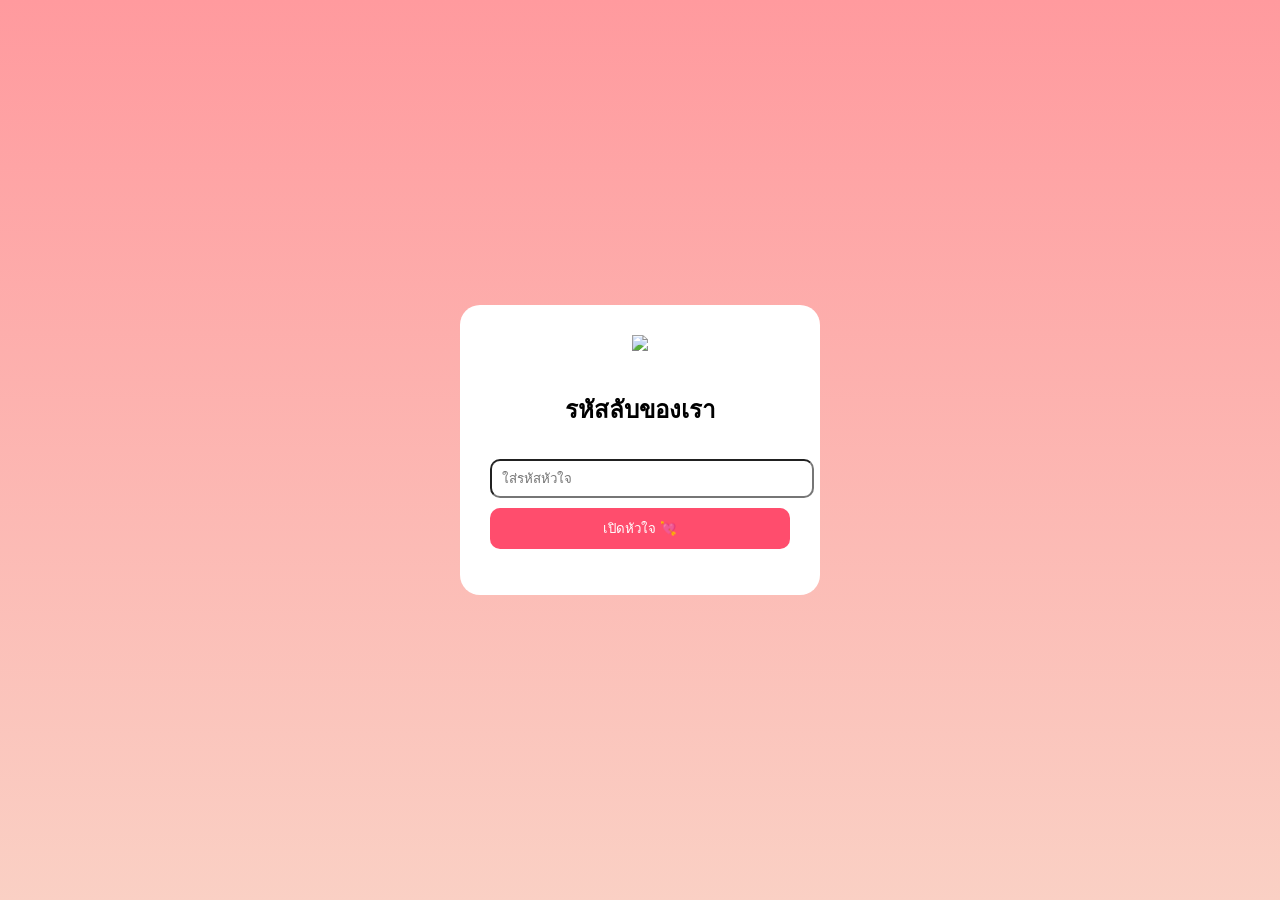
==== index.html @ 199f605b "Add files via upload" ====
<!DOCTYPE html>
<html lang="th">
<head>
  <meta charset="UTF-8">
  <title>Secret Love 💖</title>
  <link rel="stylesheet" href="style.css">
</head>
<body class="center pink">

  <div class="card">
    <img src="img/lock.png" class="icon">
    <h2>รหัสลับของเรา</h2>
    <input type="password" id="password" placeholder="ใส่รหัสหัวใจ">
    <button onclick="checkPassword()">เปิดหัวใจ 💘</button>
    <p id="error"></p>
  </div>

<script src="script.js"></script>
</body>
</html>
---- style.css ----
body {
  margin: 0;
  font-family: sans-serif;
}

.pink {
  background: linear-gradient(#ff9a9e, #fad0c4);
  min-height: 100vh;
}

.center {
  display: flex;
  justify-content: center;
  align-items: center;
  flex-direction: column;
}

.card {
  background: white;
  padding: 30px;
  border-radius: 20px;
  text-align: center;
  width: 300px;
}

.icon {
  width: 100px;
  margin-bottom: 15px;
}

.envelope {
  cursor: pointer;
}

input, button {
  width: 100%;
  padding: 10px;
  margin-top: 10px;
  border-radius: 10px;
}

button {
  background: #ff4d6d;
  color: white;
  border: none;
}

.popup {
  display: none;
  background: white;
  padding: 20px;
  border-radius: 15px;
  width: 280px;
  margin-top: 20px;
}

.gallery {
  display: flex;
  justify-content: center;
  gap: 15px;
}

.gallery img {
  width: 150px;
  border-radius: 15px;
}

.title {
  text-align: center;
  color: white;
  margin: 20px;
}

.name {
  margin-top: 15px;
  font-weight: bold;
}
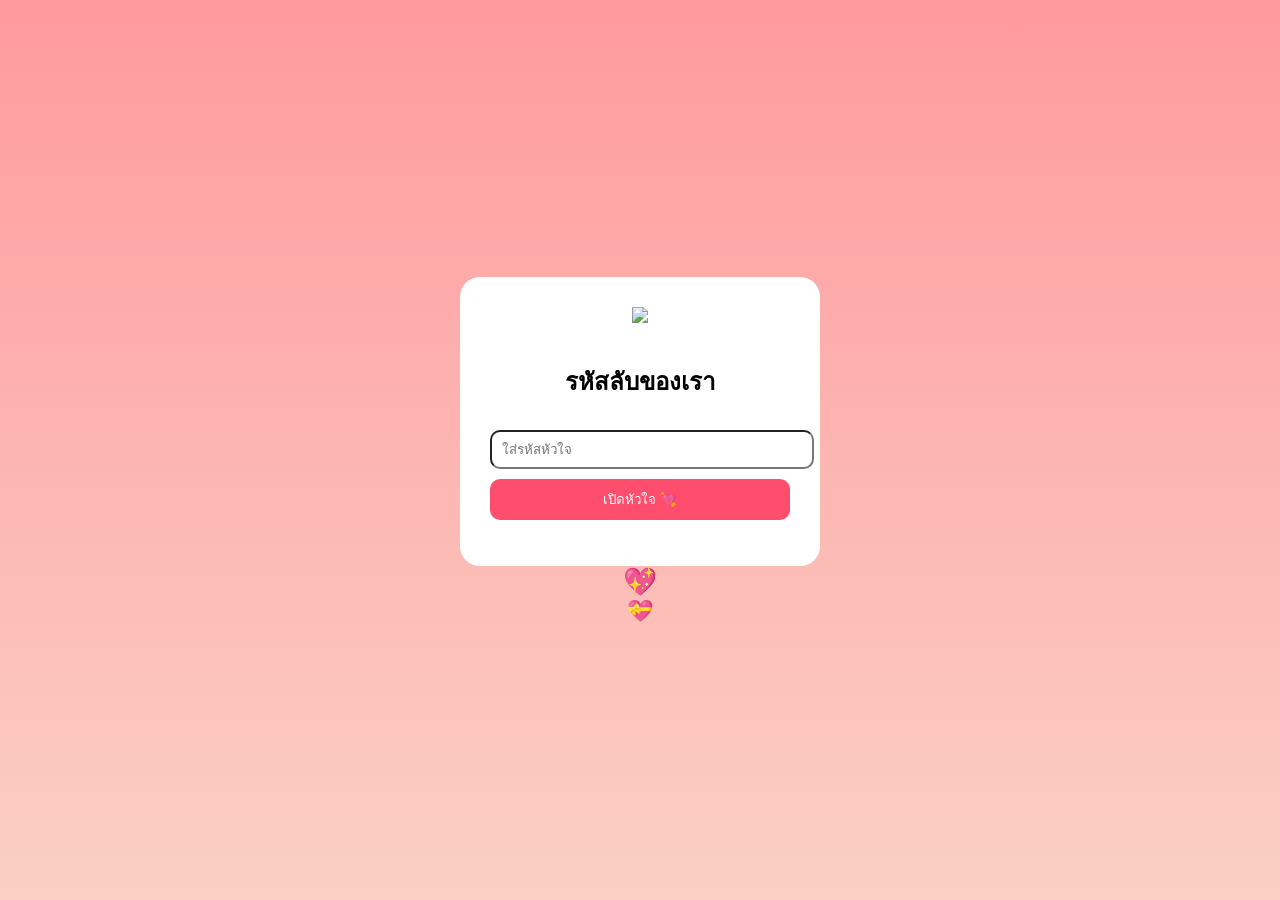
==== commit ae2115a4: "Add files via upload" ====
--- a/index.html
+++ b/index.html
@@ -15,6 +15,6 @@
     <p id="error"></p>
   </div>
 
-<script src="script.js"></script>
+<script src="game.js"></script>
 </body>
 </html>
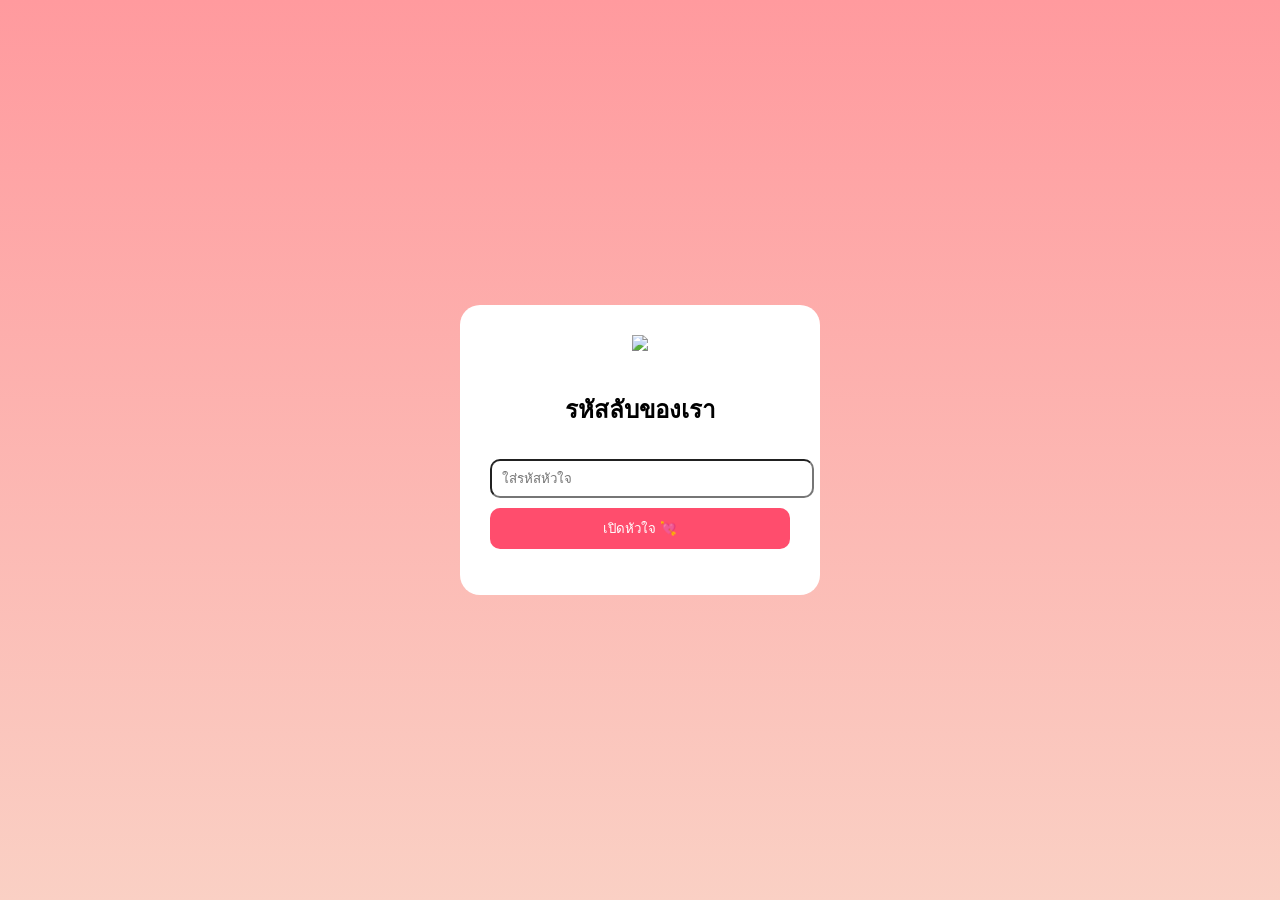
==== commit 28dd1e0b: "Add files via upload" ====
--- a/index.html
+++ b/index.html
@@ -8,7 +8,7 @@
 <body class="center pink">
 
   <div class="card">
-    <img src="img/lock.png" class="icon">
+    <img src="img/1.png" class="icon">
     <h2>รหัสลับของเรา</h2>
     <input type="password" id="password" placeholder="ใส่รหัสหัวใจ">
     <button onclick="checkPassword()">เปิดหัวใจ 💘</button>
--- a/style.css
+++ b/style.css
@@ -74,4 +74,13 @@
 .name {
   margin-top: 15px;
   font-weight: bold;
+}
+  
+.memory-img {
+  width: 250px;      /* ปรับความกว้างรูป */
+  max-width: 90%;    /* กันล้นจอมือถือ */
+  height: auto;      /* ให้สัดส่วนรูปไม่เพี้ยน */
+  border-radius: 20px; /* มุมโค้ง น่ารัก */
+  margin: 20px auto;
+  display: block;
 }
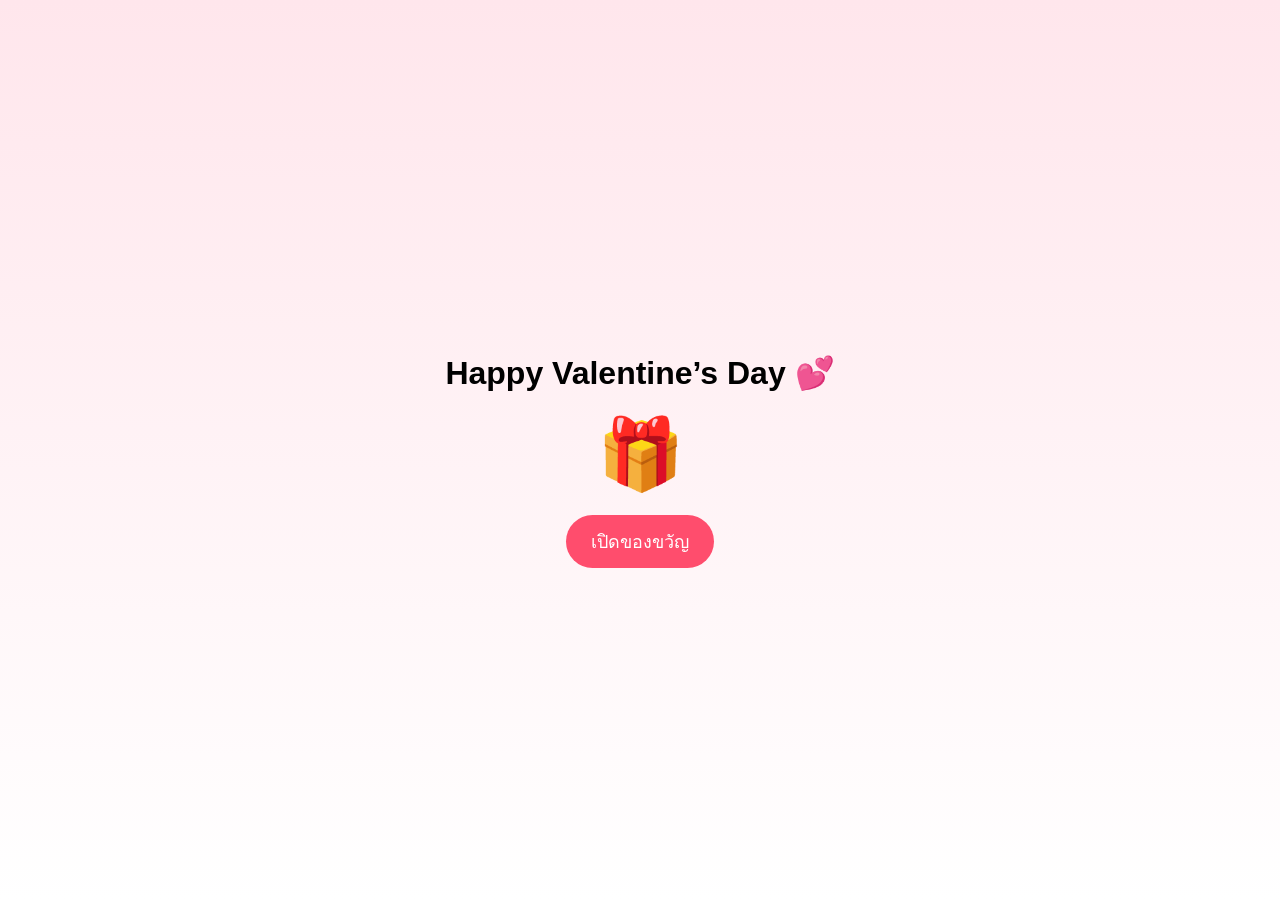
==== commit cc40c0aa: "Add files via upload" ====
--- a/index.html
+++ b/index.html
@@ -1,20 +1,185 @@
 <!DOCTYPE html>
 <html lang="th">
 <head>
-  <meta charset="UTF-8">
-  <title>Secret Love 💖</title>
-  <link rel="stylesheet" href="style.css">
+<meta charset="UTF-8">
+<meta name="viewport" content="width=device-width, initial-scale=1.0">
+<title>Happy Valentine 💖</title>
+
+<style>
+body {
+  margin: 0;
+  font-family: 'Segoe UI', sans-serif;
+  background: linear-gradient(#ffe6ec, #fff);
+  display: flex;
+  justify-content: center;
+  align-items: center;
+  height: 100vh;
+body {
+  margin: 0;
+  font-family: 'Segoe UI', sans-serif;
+  background: linear-gradient(#ffe6ec, #fff);
+  display: flex;
+  justify-content: center;
+  align-items: center;
+  min-height: 100vh;
+  padding: 20px;
+}
+
+.page {
+  max-width: 420px;   /* คุมความกว้างบนจอใหญ่ */
+  width: 100%;
+  text-align: center;
+}
+}
+.scroll-text {
+  height: 180px;              /* ความสูงกรอบข้อความ */
+  overflow: hidden;
+  position: relative;
+  margin-top: 50px;
+}
+
+.scroll-text p {
+  position: absolute;
+  width: 100%;
+  animation: scrollUp 3s linear forwards;
+  font-size: 18px;
+  line-height: 1.8;
+}
+
+@keyframes scrollUp {
+  0%   { top: 100%; }
+  100% { top: -10%; }
+}
+.page {
+  display: none;
+  text-align: center;
+  animation: fade 0.3 s;
+}
+.active {
+  display: block;
+}
+
+@keyframes fade {
+  from {opacity:0}
+  to {opacity:1}
+}
+
+button {
+  padding: 12px 25px;
+  font-size: 18px;
+  border: none;
+  border-radius: 30px;
+  background: #ff4d6d;
+  color: white;
+  cursor: pointer;
+  margin-top: 20px;
+}
+
+input {
+  padding: 12px;
+  font-size: 18px;
+  width: 200px;
+  text-align: center;
+  border-radius: 10px;
+  border: 1px solid #ccc;
+}
+
+.heart {
+  font-size: 70px;
+  animation: beat 1s infinite;
+}
+
+@keyframes beat {
+  0% {transform: scale(1)}
+  50% {transform: scale(1.2)}
+  100% {transform: scale(1)}
+}
+
+img {
+  width: 220px;
+  border-radius: 20px;
+  margin-top: 15px;
+}
+</style>
 </head>
-<body class="center pink">
 
-  <div class="card">
-    <img src="img/1.png" class="icon">
-    <h2>รหัสลับของเรา</h2>
-    <input type="password" id="password" placeholder="ใส่รหัสหัวใจ">
-    <button onclick="checkPassword()">เปิดหัวใจ 💘</button>
-    <p id="error"></p>
+<body>
+
+<!-- หน้า 1 -->
+<div class="page active" id="p1">
+  <h1>Happy Valentine’s Day 💕</h1>
+  <div class="heart">🎁</div>
+  
+  <button onclick="go(2)">เปิดของขวัญ</button>
+</div>
+
+<!-- หน้า 2 -->
+<div class="page" id="p2">
+  <h2>Our Anniversary 💗</h2>
+  <p>???</p>
+  
+  <input type="password" id="code" placeholder="เช่น 0000" oninput="hideError()">
+  
+  <p id="error" style="color:red; display:none; margin-top:10px;">
+    ❌ รหัสไม่ถูก ลองคิดถึงเค้าใหม่
+  </p>
+  
+  <button onclick="check()">ยืนยัน</button>
+</div>
+
+<!-- หน้า 3 -->
+<div class="page" id="p3">
+  <h2>รักเค้าไหม 🥺</h2>
+  
+  <button onclick="go(4)">❤️ รักสิ</button>
+  <br><br>
+  <button onclick="go(5)">❌ ไม่รัก</button>
+</div>
+<!-- หน้า 4 -->
+<div class="page" id="p4">
+  <h1>เค้ารักเธอที่สุดดด 💖</h1>
+  
+  <img src="img/photo.jpg">
+  
+  <div class="scroll-text">
+    <p>
+      
+        ขอบคุณที่เธออยู่ด้วยกันมาตลอด 🤍<br>
+       แม้ในวันที่เค้างอแง ทำตัวไม่น่ารัก<br>
+        เค้าขอให้เราอยู่ด้วยกันไปนานๆ<br>
+         สุขสันต์วันวาเลนไทน์นะที่รัก 💕
+    </p>
   </div>
+</div>
+<!-- หน้า 5 -->
+<div class="page" id="p5">
+  <h2>ไม่รักจริง ๆ หรอตี๋!! 🥺</h2>
+  <p>ใจร้ายไปป่ะ…</p>
+  
+  <button onclick="go(3)">⬅️ กลับไปคิดใหม่</button>
+</div>
+<script>
+  function go(n) {
+    document.querySelectorAll('.page').forEach(p => p.classList.remove('active'));
+    document.getElementById('p' + n).classList.add('active');
+  }
+  
+  function check() {
+    const pass = document.getElementById('code').value;
+    const error = document.getElementById('error');
+    
+    if (pass === "050759") { // 🔴 เปลี่ยนรหัสตรงนี้
+      error.style.display = "none";
+      go(3);
+    } else {
+      error.style.display = "block";
+    }
+  }
+  
+  function hideError() {
+    document.getElementById('error').style.display = "none";
+  }
+</script>
 
-<script src="game.js"></script>
 </body>
 </html>
